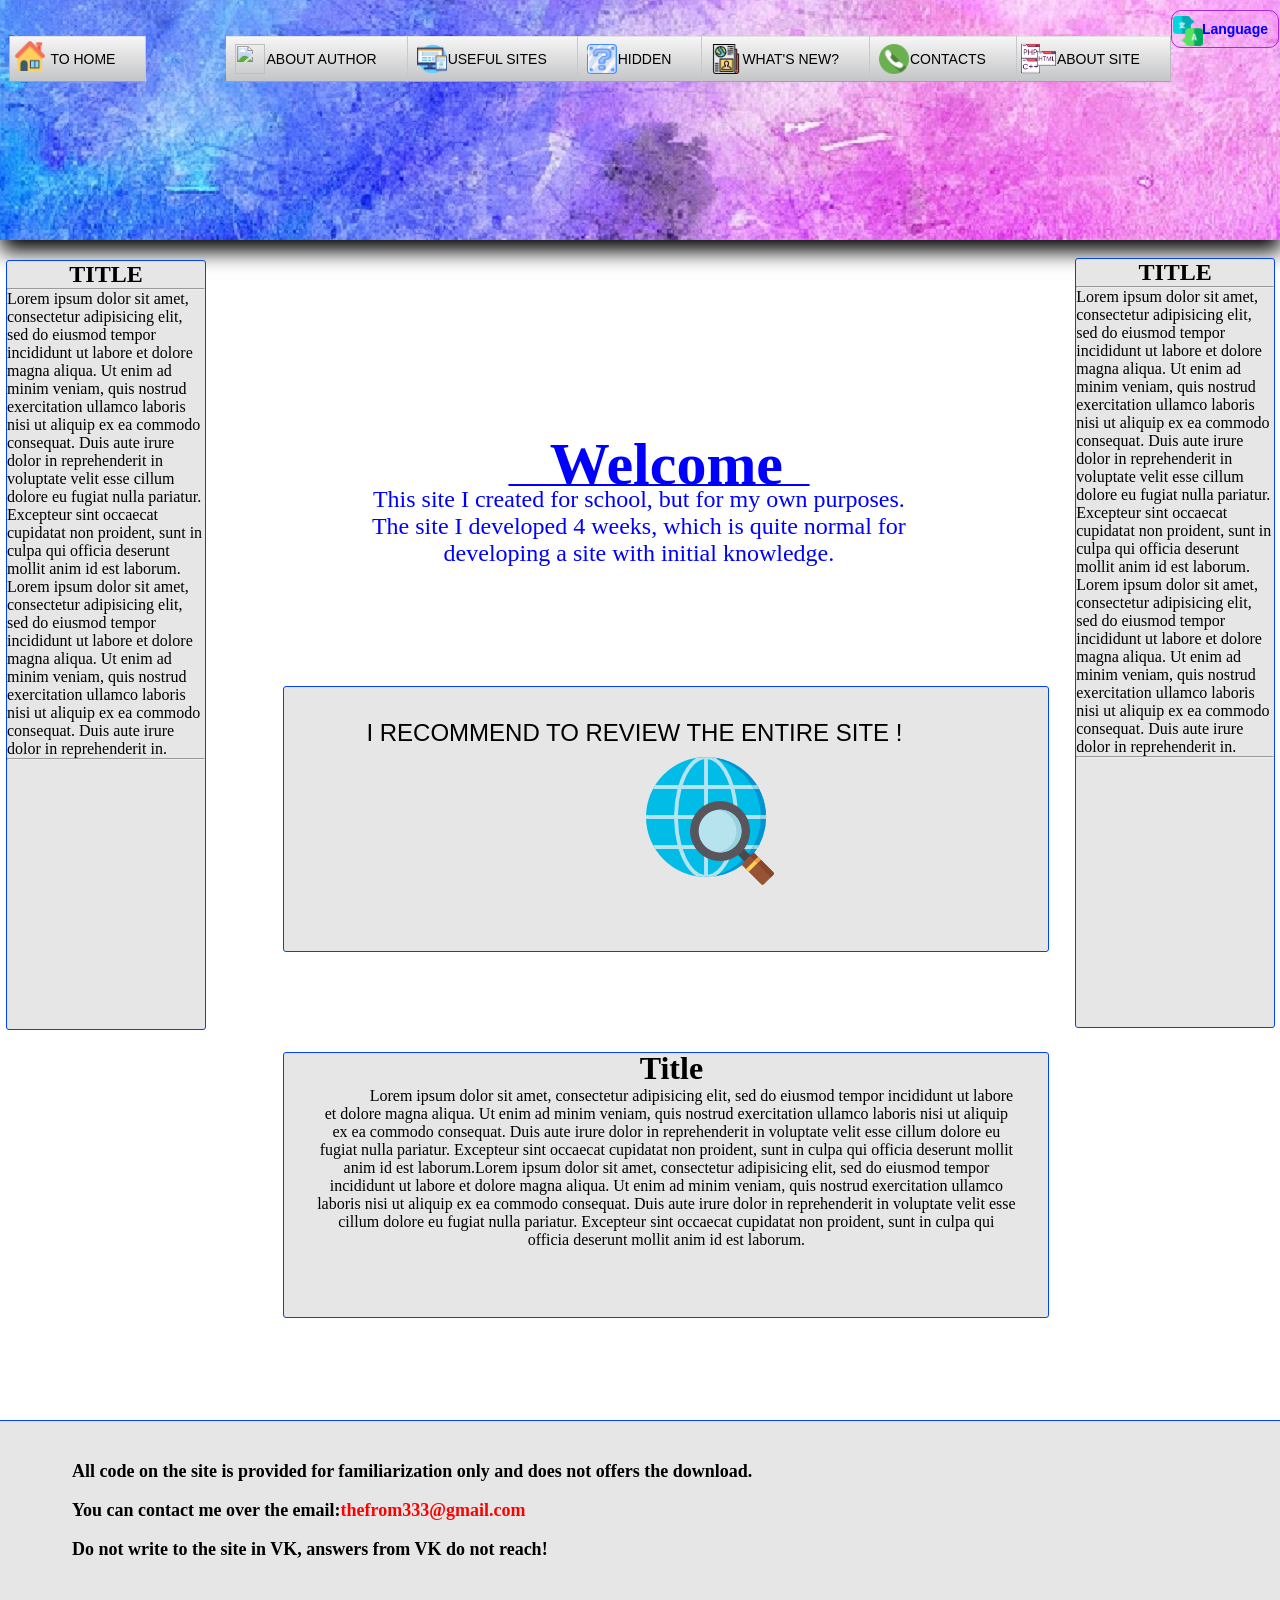
==== about me .html @ 26793411 "new 1.01" ====
<!DOCTYPE html>
<html lang="en">
<head>
 <meta charset="UTF-8">
 <link rel="stylesheet" type="text/css" href="style.css">
 <title>My Site</title>
  <link rel="shortcut icon" href="icon/internet.png" type="image/png">
</head>
<body> 
<div class="top">
    <div class="language"><ul><li><a class="a_language" style="cursor:pointer;padding: 10px 10px 10px 30px; "><i><img src="icon/translate.png" height="30" width="30" style="position:absolute; top:6px;
 left:2px;
 font-size: 18px;"></i>Language</a>
      <ul>
          <li><a href="#">English</a></li>
          <li><a href="about me.html">Ukraine</a></li>
      </ul>
    </li></ul></div>
 <header>
    <nav class="dws-menu" >
        <ul >
            <li style="right:80px; "><a href="Home page .html"><i><img  src="icon/house.png" height="30" width="30" style="position:absolute; top:5px;left:5px;font-size: 18px; "></i>to Home</a></li>
            <li><a href="#"><i><img src="icon/boy.png" height="30" width="30" style="position:absolute; top:8px;
 left:9px;
 font-size: 18px;  "></i>About Author</a></li>
            <li><a href="#"><i><img src="icon/responsive.png" height="30" width="30" style="position:absolute; top:8px;
 left:9px;
 font-size: 18px;"></i>Useful sites</a>
                <ul>
                    <li><a href="https://www.youtube.com" target="_blank">You<i style="color:red;">Tube</i></a></li>
                    <li><a href="https://github.com/" target="_blank">GitHub</a></li>
                    <li> 
                        <ul>
                        <li><a href="https://html-color-codes.info/" target="_blank">HTML color codes</a></li>
                        </ul>
                        <a href="http://htmlbook.ru/html/a/href" target="_blank">Html and ect.</a></li>
                </ul></li>
            <li><a href="#"><i><img src="icon/block.png" height="30" width="30" style="position:absolute; top:8px;
 left:9px;
 font-size: 18px;"></i>Hidden</a></li>
            <li><a href="what's new .html"><i><img src="icon/newspaper.png" height="30" width="30" style="position:absolute; top:8px;
 left:9px;
 font-size: 18px;"></i>What's new?</a> </li>
            <li><a href="#"><i><img src="icon/phone.png" height="30" width="30" style="position:absolute; top:8px;
 left:9px;
 font-size: 18px;"></i>Contacts</a>
                   <ul>
                    <li><a>098-243-242-23</a></li>
                  </ul>
              </li>
            <li><a href="#"><i><img src="icon/coding.png" height="35" width="35" style="position:absolute; top:5px;
 left:4px;
 font-size: 18px;"></i>About site</a></li>
        </ul>
    </nav>
</header>
</div>
<footer class="footer">
   
       <div class="conteiner_footer">
        <div class="left_block">
         
             <p class="p_left_block_1">
          <h2 class="h">Title</h2><p><hr></p>
             
          </p>
            <p style="font-family: Comic Sans MS, Comic Sans, cursive;"> Lorem ipsum dolor sit amet, consectetur adipisicing elit, sed do eiusmod
            tempor incididunt ut labore et dolore magna aliqua. Ut enim ad minim veniam,
            quis nostrud exercitation ullamco laboris nisi ut aliquip ex ea commodo
            consequat. Duis aute irure dolor in reprehenderit in voluptate velit esse
            cillum dolore eu fugiat nulla pariatur. Excepteur sint occaecat cupidatat non
            proident, sunt in culpa qui officia deserunt mollit anim id est laborum.  Lorem ipsum dolor sit amet, consectetur adipisicing elit, sed do eiusmod
            tempor incididunt ut labore et dolore magna aliqua. Ut enim ad minim veniam,
            quis nostrud exercitation ullamco laboris nisi ut aliquip ex ea commodo
            consequat. Duis aute irure dolor in reprehenderit in.</p><hr>
        </div>
        <div class="right_block">
          <p class="p_left_block_1">
          <h2 class="h">Title</h2><p><hr></p>
             
          </p>
            <p style="font-family: Comic Sans MS, Comic Sans, cursive;"> Lorem ipsum dolor sit amet, consectetur adipisicing elit, sed do eiusmod
            tempor incididunt ut labore et dolore magna aliqua. Ut enim ad minim veniam,
            quis nostrud exercitation ullamco laboris nisi ut aliquip ex ea commodo
            consequat. Duis aute irure dolor in reprehenderit in voluptate velit esse
            cillum dolore eu fugiat nulla pariatur. Excepteur sint occaecat cupidatat non
            proident, sunt in culpa qui officia deserunt mollit anim id est laborum.  Lorem ipsum dolor sit amet, consectetur adipisicing elit, sed do eiusmod
            tempor incididunt ut labore et dolore magna aliqua. Ut enim ad minim veniam,
            quis nostrud exercitation ullamco laboris nisi ut aliquip ex ea commodo
            consequat. Duis aute irure dolor in reprehenderit in.</p><hr>
        </div>
        <div class="Introduction">
        <h3>Welcome</h3>
        <div style="border:1.5px solid blue;margin-top:5%; width:300px;margin-left:38%;border-radius:2px;"></div>
       <div class="text_1">
           This site I created for school, but for my own purposes. The site I developed 4 weeks, which is quite normal for developing a site with initial knowledge.
       </div>
       <div class="text_2">
          <a class="a_text_2">
           I recommend to review the entire site !
          </a>
         <img src="img/search.png" style="top:10px;left:40%;position: relative;" >
        </div>
        <div class="text_2 text_3">
          <div style="bottom: 35px;">
          <h1 style="text-align:center;right:20px;">Title</h1>
          <p style="text-align:center; font-family: Comic Sans MS, Comic Sans, cursive;">
            Lorem ipsum dolor sit amet, consectetur adipisicing elit, sed do eiusmod
               tempor incididunt ut labore et dolore magna aliqua. Ut enim ad minim veniam,
               quis nostrud exercitation ullamco laboris nisi ut aliquip ex ea commodo
               consequat. Duis aute irure dolor in reprehenderit in voluptate velit esse
               cillum dolore eu fugiat nulla pariatur. Excepteur sint occaecat cupidatat non
               proident, sunt in culpa qui officia deserunt mollit anim id est laborum.Lorem ipsum dolor sit amet, consectetur adipisicing elit, sed do eiusmod
               tempor incididunt ut labore et dolore magna aliqua. Ut enim ad minim veniam,
               quis nostrud exercitation ullamco laboris nisi ut aliquip ex ea commodo
               consequat. Duis aute irure dolor in reprehenderit in voluptate velit esse
               cillum dolore eu fugiat nulla pariatur. Excepteur sint occaecat cupidatat non
               proident, sunt in culpa qui officia deserunt mollit anim id est laborum.   
          </p>
          </div>
        </div>
       </div>
   </div>
   <!--Низ-->   
   <div class="bottom">
    <div class="p_gmail">
      <p>All code on the site is provided for familiarization only and does not offers the download.
      </p><br>
      <p>
        You can contact me over the email:<a style="color:red;cursor:pointer;  ">thefrom333@gmail.com</a>
      </p><br>
      <p>
        Do not write to the site in VK, answers from VK do not reach!
      </p>
      </div>
   </div>
</footer>
</body>
---- style.css ----
html{
	height: 1400px;
}
body{
	height:900px;
	
}
header{
	height:100px;  
	position:relative ;
	top:15%;
	float:right; 


	
 font-family: Cuprum, Arial, Helvetica, sans-serif;
  

}
.top {
position:relative; 
height:240px;  
background-image:url(img/wall.jpg) ;
box-shadow:1px 11px 20px 0;
box-shadow-color:blue;  
background-position:bottom center; 
	
}
.footer {
	height:100%;  
}
.dws-menu *{
	position:static;
	margin:0;
	padding:0;
	border:0;  
	
}

.dws-menu ul,
.dws-menu li{
 list-style: none;
}
.dws-menu > ul{
 display:flex;
 justify-content: center;
}
.dws-menu > ul li{
 position:relative;
 border-right: 1px solid #c7c8ca;
}
.dws-menu > ul li:first-child{
 border-left: 1px solid #b2b3b5;
}
.dws-menu > ul li:last-child{
 border-right: 1px solid #babbbd;
}
.a_begin{
	 /* Permalink - use to edit and share this gradient: http://colorzilla.com/gradient-editor/#c9c9c9+0,f6f6f6+2,c4c5c7+98,757577+100;Custom+3 */
 background: rgb(201,201,201); /* Old browsers */
 background: -moz-linear-gradient(top,  rgba(201,201,201,1) 0%, rgba(246,246,246,1) 2%, rgba(196,197,199,1) 98%, rgba(117,117,119,1) 100%); /* FF3.6-15 */
 background: -webkit-linear-gradient(top,  rgba(201,201,201,1) 0%,rgba(246,246,246,1) 2%,rgba(196,197,199,1) 98%,rgba(117,117,119,1) 100%); /* Chrome10-25,Safari5.1-6 */
 background: linear-gradient(to bottom,  rgba(201,201,201,1) 0%,rgba(246,246,246,1) 2%,rgba(196,197,199,1) 98%,rgba(117,117,119,1) 100%); /* W3C, IE10+, FF16+, Chrome26+, Opera12+, Safari7+ */
 filter: progid:DXImageTransform.Microsoft.gradient( startColorstr='#c9c9c9', endColorstr='#757577',GradientType=0 ); /* IE6-9 */
padding: 10px;
text-decoration: none;
}

.dws-menu > ul li a{
 display: block;
 /* Permalink - use to edit and share this gradient: http://colorzilla.com/gradient-editor/#c9c9c9+0,f6f6f6+2,c4c5c7+98,757577+100;Custom+3 */
 background: rgb(201,201,201); /* Old browsers */
 background: -moz-linear-gradient(top,  rgba(201,201,201,1) 0%, rgba(246,246,246,1) 2%, rgba(196,197,199,1) 98%, rgba(117,117,119,1) 100%); /* FF3.6-15 */
 background: -webkit-linear-gradient(top,  rgba(201,201,201,1) 0%,rgba(246,246,246,1) 2%,rgba(196,197,199,1) 98%,rgba(117,117,119,1) 100%); /* Chrome10-25,Safari5.1-6 */
 background: linear-gradient(to bottom,  rgba(201,201,201,1) 0%,rgba(246,246,246,1) 2%,rgba(196,197,199,1) 98%,rgba(117,117,119,1) 100%); /* W3C, IE10+, FF16+, Chrome26+, Opera12+, Safari7+ */
 filter: progid:DXImageTransform.Microsoft.gradient( startColorstr='#c9c9c9', endColorstr='#757577',GradientType=0 ); /* IE6-9 */

 padding: 15px 30px 15px 40px; 
 font-size: 14px;
 color: #000000;
 text-decoration: none;
 text-transform:uppercase;
 transition: all 0.3s ease;
}
.dws-menu li a:hover{
background: #E0EAFC;  /* fallback for old browsers */
background: -webkit-linear-gradient(to left, #CFDEF3, #E0EAFC);  /* Chrome 10-25, Safari 5.1-6 */
background: linear-gradient(to left, #CFDEF3, #E0EAFC); /* W3C, IE 10+/ Edge, Firefox 16+, Chrome 26+, Opera 12+, Safari 7+ */
 color: #000000;
 box-shadow: 1px 5px 10px -5px black;
 transition: all 0.3s ease;
}

/*sub menu*/
.dws-menu li ul{
 position:absolute;
 min-width:150px;
 display: none;
}
div.dws-menu li > ul li{
 border: 1px solid #c7c8ca;
}
div.dws-menu li > ul li a{
 padding:5px;
 text-transform: none;
 background: #e4e4e5; 
}
div.dws-menu li > ul li ul{
 position: absolute;
 right: -153px;
 
}
.dws-menu  li:hover > ul{
 display: block; 
}
nav.dws-menu ul li > ul li ul li a{
 position:absolute;
min-width:150px; 
 left:177px;
 margin-bottom:40%; 
 
}
nav.dws-menu ul li > ul li a{
	width: 110px;
	position:relative;
}
*{
	margin:0px; 
}
h3{
	font-family:Comic Sans MS, Comic Sans, cursive;
	color:blue;
	font-size:60px;
	width:800px;
	top:5%;
	text-align:center;



	 
}
.Introduction{
	position: relative;
	height:1200px;
	width:900px; 
	left:13%; 
	bottom:64%;


}

.conteiner_footer{
	position: relative;
	margin: 0;
	height:1000px;
	width:100%;	
}
.text_1{
	text-align:center; 
	font-size: 24px;
	width:700px;
	height: 200px;
	margin-left:5%; 
	color:blue;
	font-family:Comic Sans MS, Comic Sans, cursive;
}
.language{
	position: relative;
	color: blue;
	font-weight: 600;
	font-family: Play,sans-serif;
	float:right;
	top:10px;
}
.a_language{
	text-decoration: none;
}
.language *{
	position:static;
	margin:0;
	padding:0;
	border:0;  
	
}

.language  ul,
.language  li{
 list-style: none;
}
.language  > ul{
 display: flex;
 justify-content: center;
}
.language  > ul li{
 position: relative;
 border-right: 1px solid #c7c8ca;
}

.language  > ul li a{
 display: block;

  border:1px solid #A72ADA;
  border-radius:10px;  
 padding: 10px 10px 10px 10px;
 font-size: 14px;
 text-decoration: none;
 transition: all 0.3s ease;
}
.language li a:hover{
 transition: all 0.3s ease;
}

/*sub menu*/
.language  li ul{
 position: absolute;
 min-width:90px;
 display: none;
}
div.language  li > ul li{
 
}
div.language li > ul li a{
 padding: 10px;
 text-transform: none; 
     display: block;
    -webkit-flex-grow: 1;
    flex-grow: 1;
    padding: 5px 8px;
    margin: 5px;
    font-size: 14px;
    border-radius: 2px;
    color:#A72ADA;
    background: #f0f0f0;
    text-align: center;

}
div.language  li > ul li ul{
 position: absolute;
 right: -150px;
 top: 0;
}
.language   li:hover > ul{
 display: block; 
}
.a_laguagen{
      font-size: 18px;
    font-weight: 700;
    cursor: pointer;
}
.text_2{
	height: 200px;
	width: 700px;
	margin-left:13%; 
	 background-color: #E6E6E6;
    border: 1px solid #0040FF;
    border-radius: 3px;
 padding: 32px;
}
.a_text_2{
text-align: center;
 font-family: Play,sans-serif;
 color:black;
 font-size: 24px;
 text-transform: uppercase;  
}
.text_3{
	margin-top:100px; 
}
.conteiner_footer{

}
.left_block{
	 display:block;
  flex-flow: row nowrap;
	position: relative;
	width: 198px;
	height: 768px;
	top:20px;
	 background-color:#E6E6E6;

    border: 1px solid #0040FF;
    border-radius: 3px;
    left:6px;
}
.p_left_block_1{
	font-family: Play,sans-serif;
	color:black;

	position:relative;
}
.right_block{
	position: relative;
	float:left;
	width: 198px;
	height: 768px;
	bottom:75.2%;
	left:84%;
	 background-color:#E6E6E6;

    border: 1px solid #0040FF;
    border-radius: 3px;
}
.conteiner_footer *{
	position: relative;
}
.h{
	text-align: center;
	text-transform:uppercase;
}
.bottom{
	position: relative;
background-color:#E6E6E6;
border-top:1px solid  #0040FF;   
	width: 100%; 
	height: 200px;
	top:20%;
}
.p_gmail{
	position: relative;
	padding: 40px;
	right:10%; 

}
.p_gmail p{
	font-size: 18px;
	font-weight: 600;
}
.a_begin{
	 /* Permalink - use to edit and share this gradient: http://colorzilla.com/gradient-editor/#c9c9c9+0,f6f6f6+2,c4c5c7+98,757577+100;Custom+3 */
 background: rgb(201,201,201); /* Old browsers */
 background: -moz-linear-gradient(top,  rgba(201,201,201,1) 0%, rgba(246,246,246,1) 2%, rgba(196,197,199,1) 98%, rgba(117,117,119,1) 100%); /* FF3.6-15 */
 background: -webkit-linear-gradient(top,  rgba(201,201,201,1) 0%,rgba(246,246,246,1) 2%,rgba(196,197,199,1) 98%,rgba(117,117,119,1) 100%); /* Chrome10-25,Safari5.1-6 */
 background: linear-gradient(to bottom,  rgba(201,201,201,1) 0%,rgba(246,246,246,1) 2%,rgba(196,197,199,1) 98%,rgba(117,117,119,1) 100%); /* W3C, IE10+, FF16+, Chrome26+, Opera12+, Safari7+ */
 filter: progid:DXImageTransform.Microsoft.gradient( startColorstr='#c9c9c9', endColorstr='#757577',GradientType=0 ); /* IE6-9 */
padding: 10px;
text-decoration: none;
}
@media (max-width:768px){
  .Introduction{
   width: 600px;
   
  }
}}
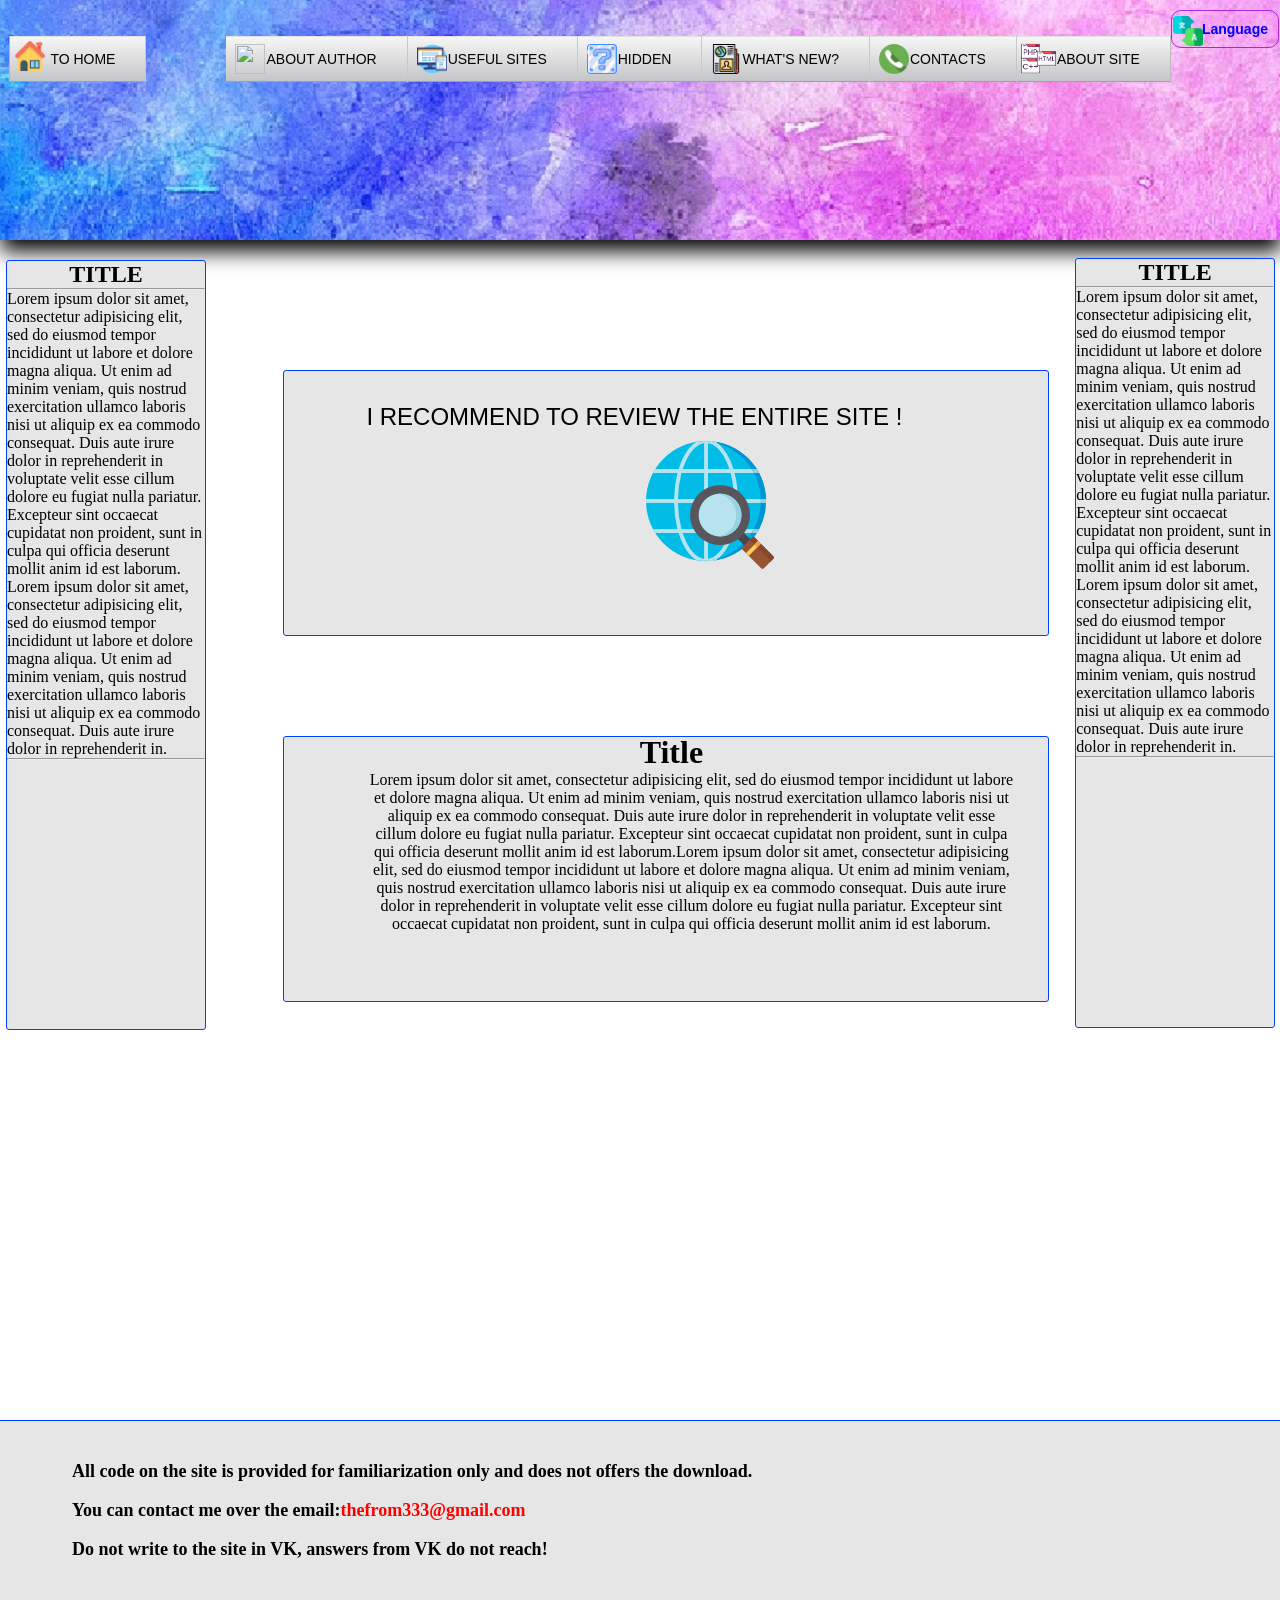
==== commit 163defda: "Update about me .html" ====
--- a/about me .html
+++ b/about me .html
@@ -90,11 +90,6 @@
             consequat. Duis aute irure dolor in reprehenderit in.</p><hr>
         </div>
         <div class="Introduction">
-        <h3>Welcome</h3>
-        <div style="border:1.5px solid blue;margin-top:5%; width:300px;margin-left:38%;border-radius:2px;"></div>
-       <div class="text_1">
-           This site I created for school, but for my own purposes. The site I developed 4 weeks, which is quite normal for developing a site with initial knowledge.
-       </div>
        <div class="text_2">
           <a class="a_text_2">
            I recommend to review the entire site !
